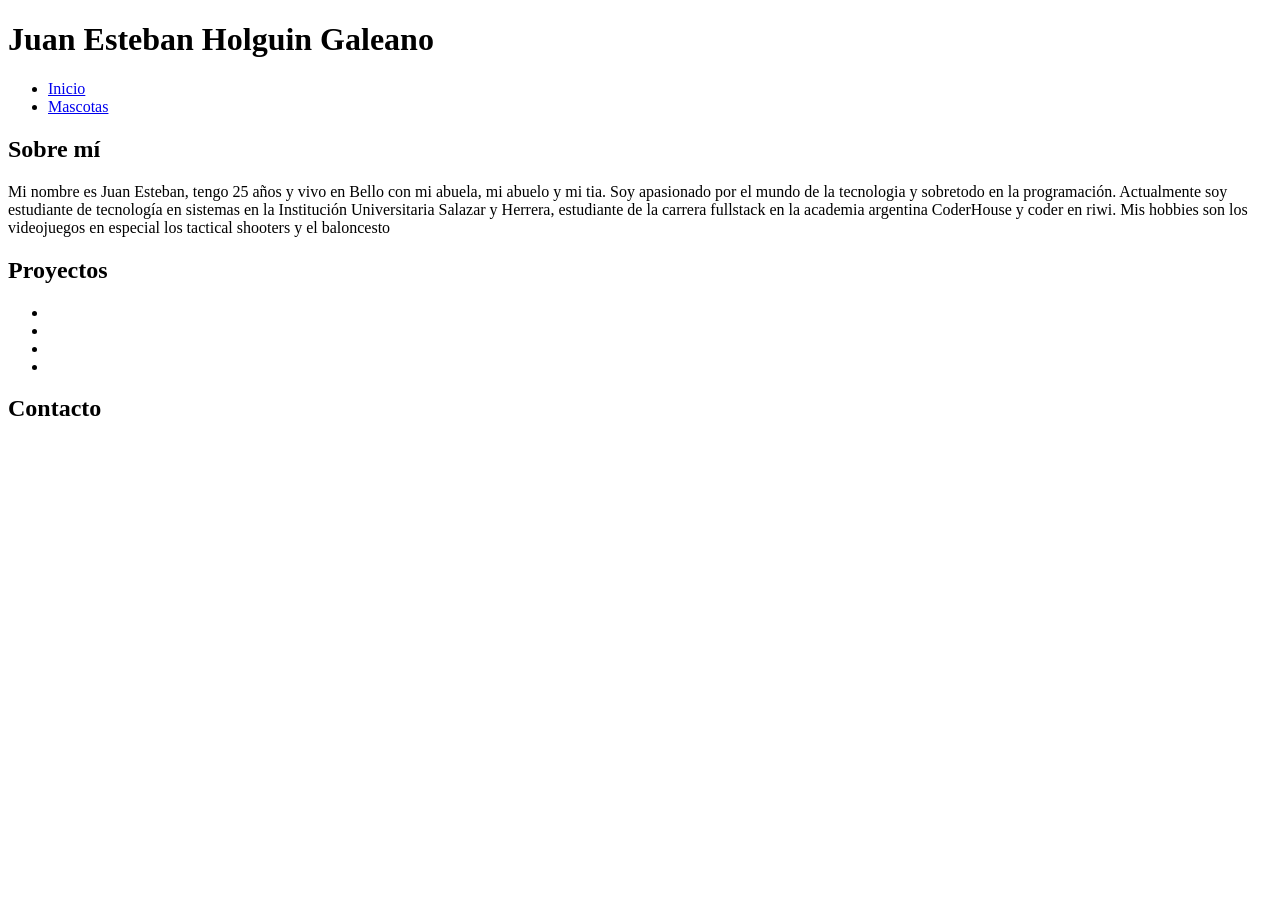
==== html_css/portafolio/index.html @ e202c08e "inicio Historia de usuario 1" ====
<!DOCTYPE html>
<html lang="en">

<head>
    <meta charset="UTF-8">
    <meta name="viewport" content="width=device-width, initial-scale=1.0">
    <link rel="stylesheet" href="style.css">
    <title>Document</title>
</head>

<body>
    <header>
        <h1>Juan Esteban Holguin Galeano</h1>
        <nav>
            <ul>
                <li><a href="./index.html">Inicio</a></li>
                <li><a href="./mascotas.html">Mascotas</a></li>
            </ul>
        </nav>
    </header>
    <section>
        <h2>Sobre mí</h2>
        <p>Mi nombre es Juan Esteban, tengo 25 años y vivo en Bello con mi abuela, mi abuelo y mi tia. Soy apasionado
            por el mundo de la tecnologia y sobretodo en la programación. Actualmente soy estudiante de tecnología en
            sistemas en la Institución Universitaria Salazar y Herrera, estudiante de la carrera fullstack en la
            academia argentina CoderHouse y coder en riwi. Mis hobbies son los videojuegos en especial los tactical
            shooters y el baloncesto</p>
    </section>
    <section>
        <h2>Proyectos</h2>
        <ul>
            <li><a href=""></a></li>
            <li><a href=""></a></li>
            <li><a href=""></a></li>
            <li><a href=""></a></li>
        </ul>
    </section>
    <section>
        <h2>Contacto</h2>
        <form action=""></form>
    </section>

</body>

</html>
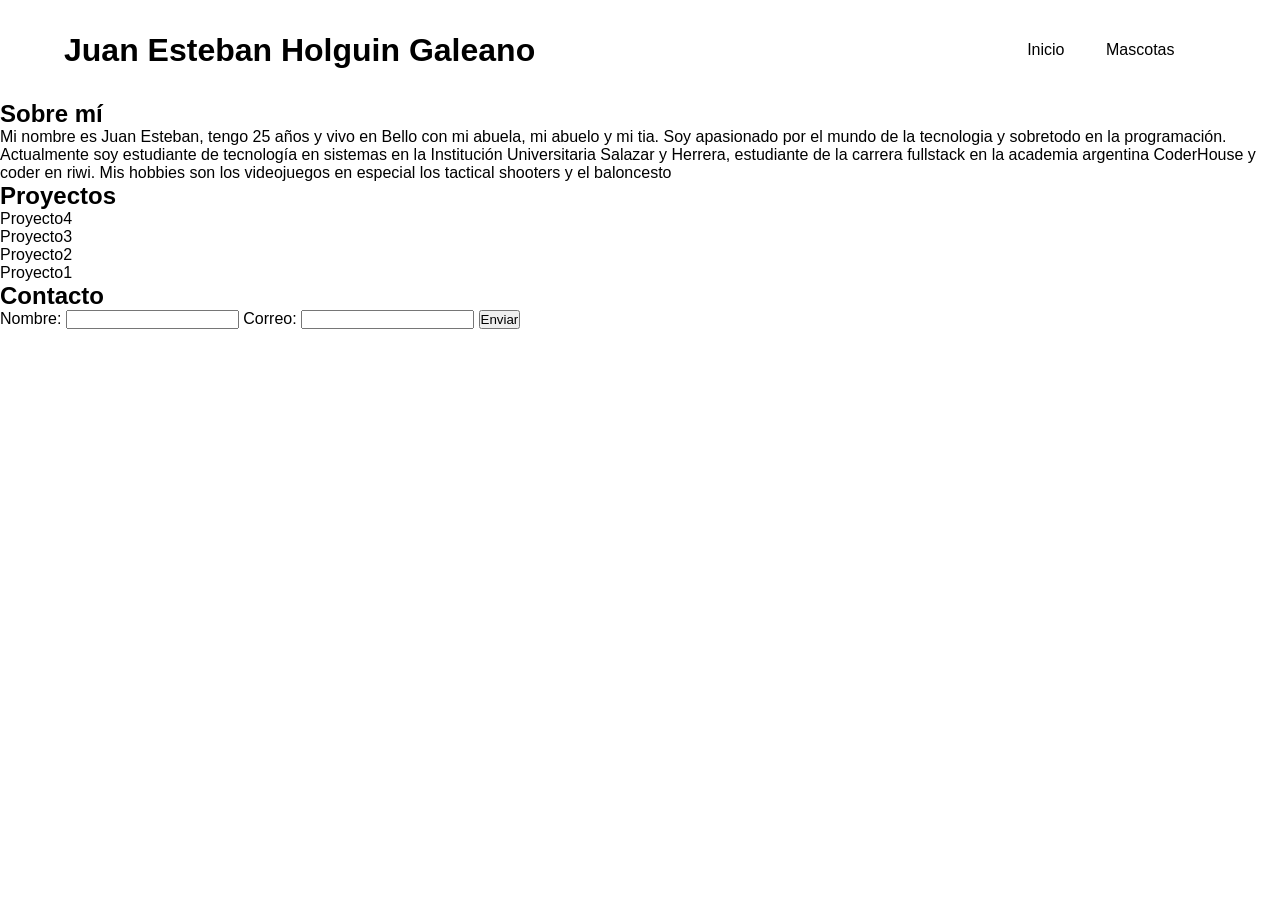
==== commit bf3e01d7: "Inicio de css" ====
--- a/html_css/portafolio/index.html
+++ b/html_css/portafolio/index.html
@@ -4,17 +4,17 @@
 <head>
     <meta charset="UTF-8">
     <meta name="viewport" content="width=device-width, initial-scale=1.0">
-    <link rel="stylesheet" href="style.css">
-    <title>Document</title>
+    <link rel="stylesheet" href="./styles.css">
+    <title>Portafolio Juan Esteban Holguin</title>
 </head>
 
 <body>
     <header>
         <h1>Juan Esteban Holguin Galeano</h1>
-        <nav>
+        <nav class="navbar">
             <ul>
-                <li><a href="./index.html">Inicio</a></li>
-                <li><a href="./mascotas.html">Mascotas</a></li>
+                <li><a class="nav-item" href="./index.html">Inicio</a></li>
+                <li><a class="nav-item" href="./mascotas.html">Mascotas</a></li>
             </ul>
         </nav>
     </header>
@@ -29,15 +29,23 @@
     <section>
         <h2>Proyectos</h2>
         <ul>
-            <li><a href=""></a></li>
-            <li><a href=""></a></li>
-            <li><a href=""></a></li>
-            <li><a href=""></a></li>
+            <li><a href="">Proyecto4</a></li>
+            <li><a href="">Proyecto3</a></li>
+            <li><a href="">Proyecto2</a></li>
+            <li><a href="">Proyecto1</a></li>
         </ul>
     </section>
     <section>
         <h2>Contacto</h2>
-        <form action=""></form>
+        <form action="">
+            <label for="name">Nombre:</label>
+            <input type="text" id="name">
+
+            <label for="email">Correo:</label>
+            <input type="email" id="email">
+
+            <input type="button" value="Enviar">
+        </form>
     </section>
 
 </body>
--- a/html_css/portafolio/styles.css
+++ b/html_css/portafolio/styles.css
@@ -0,0 +1,38 @@
+* {
+    margin: 0;
+    padding: 0;
+    box-sizing: border-box;
+    scroll-behavior: smooth;
+}
+
+body {
+    font-family: Arial, Helvetica, sans-serif;
+}
+
+ul{
+    list-style: none;;
+}
+a{
+    text-decoration: none;
+    color: black;
+}
+
+header{
+    height: 100px;
+    display: flex;
+    justify-content: space-between;
+    align-items: center;
+    padding: 0 5%;
+}
+
+/* Navbar */
+.navbar{
+    width: 20%;
+}
+.navbar > ul{
+    display: flex;
+    justify-content: space-evenly;
+}
+.nav-item:hover{
+    color: blue;
+}
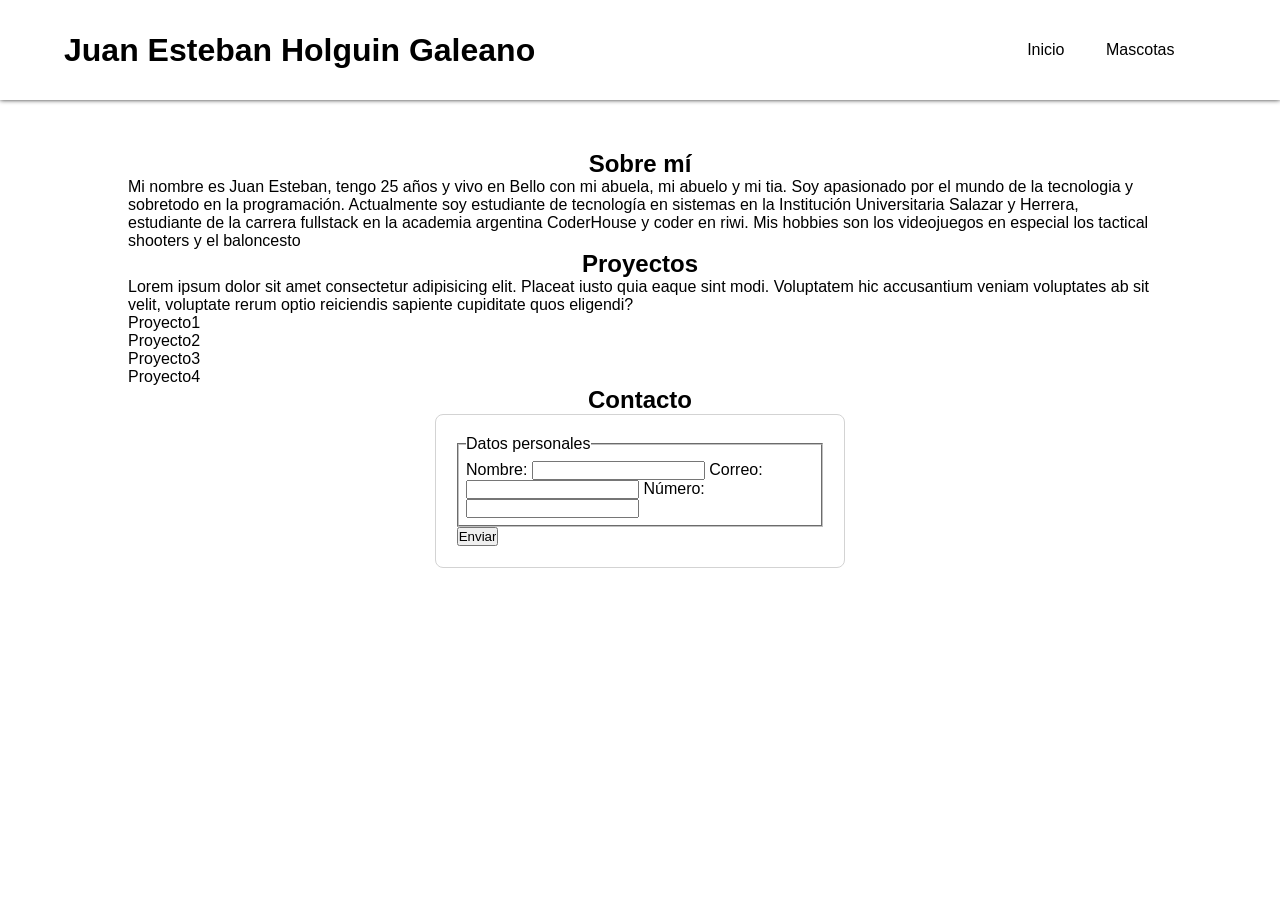
==== commit 5a7dab46: "actividades - 2" ====
--- a/html_css/portafolio/index.html
+++ b/html_css/portafolio/index.html
@@ -18,36 +18,48 @@
             </ul>
         </nav>
     </header>
-    <section>
-        <h2>Sobre mí</h2>
-        <p>Mi nombre es Juan Esteban, tengo 25 años y vivo en Bello con mi abuela, mi abuelo y mi tia. Soy apasionado
-            por el mundo de la tecnologia y sobretodo en la programación. Actualmente soy estudiante de tecnología en
-            sistemas en la Institución Universitaria Salazar y Herrera, estudiante de la carrera fullstack en la
-            academia argentina CoderHouse y coder en riwi. Mis hobbies son los videojuegos en especial los tactical
-            shooters y el baloncesto</p>
-    </section>
-    <section>
-        <h2>Proyectos</h2>
-        <ul>
-            <li><a href="">Proyecto4</a></li>
-            <li><a href="">Proyecto3</a></li>
-            <li><a href="">Proyecto2</a></li>
-            <li><a href="">Proyecto1</a></li>
-        </ul>
-    </section>
-    <section>
-        <h2>Contacto</h2>
-        <form action="">
-            <label for="name">Nombre:</label>
-            <input type="text" id="name">
+    <main>
+        <section>
+            <h2 class="title-section">Sobre mí</h2>
+            <p>Mi nombre es Juan Esteban, tengo 25 años y vivo en Bello con mi abuela, mi abuelo y mi tia. Soy
+                apasionado
+                por el mundo de la tecnologia y sobretodo en la programación. Actualmente soy estudiante de tecnología
+                en
+                sistemas en la Institución Universitaria Salazar y Herrera, estudiante de la carrera fullstack en la
+                academia argentina CoderHouse y coder en riwi. Mis hobbies son los videojuegos en especial los tactical
+                shooters y el baloncesto</p>
+        </section>
+        <section>
+            <h2 class="title-section">Proyectos</h2>
+            <p>Lorem ipsum dolor sit amet consectetur adipisicing elit. Placeat iusto quia eaque sint modi. Voluptatem hic accusantium veniam voluptates ab sit velit, voluptate rerum optio reiciendis sapiente cupiditate quos eligendi?</p>
+            <ul>
+                <li><a href="">Proyecto1</a></li>
+                <li><a href="">Proyecto2</a></li>
+                <li><a href="">Proyecto3</a></li>
+                <li><a href="">Proyecto4</a></li>
+            </ul>
+        </section>
+        <section>
+            <h2 class="title-section">Contacto</h2>
+            <div class="contact-section">
+                <form action="">
+                    <fieldset>
+                        <legend>Datos personales</legend>
+                        <label for="name">Nombre:</label>
+                        <input type="text" id="name">
 
-            <label for="email">Correo:</label>
-            <input type="email" id="email">
+                        <label for="email">Correo:</label>
+                        <input type="email" id="email">
 
-            <input type="button" value="Enviar">
-        </form>
-    </section>
+                        <label for="number">Número:</label>
+                        <input type="number" id="number">
+                    </fieldset>
 
+                    <input type="button" value="Enviar">
+                </form>
+            </div>
+        </section>
+    </main>
 </body>
 
 </html>
--- a/html_css/portafolio/styles.css
+++ b/html_css/portafolio/styles.css
@@ -16,16 +16,24 @@
     text-decoration: none;
     color: black;
 }
+main{
+    padding: 0 10%;
+}
 
+
+.title-section{
+    text-align: center  ;
+}
+/* Navbar */
 header{
     height: 100px;
     display: flex;
     justify-content: space-between;
     align-items: center;
     padding: 0 5%;
+    box-shadow: 0px .1px 5px;
+    margin-bottom: 50px;
 }
-
-/* Navbar */
 .navbar{
     width: 20%;
 }
@@ -33,6 +41,55 @@
     display: flex;
     justify-content: space-evenly;
 }
-.nav-item:hover{
-    color: blue;
+li{
+    position: relative;
 }
+.nav-item::after{
+    content: "";
+    position: absolute;
+    background-color: black;
+    bottom: 0px;
+    left: 0;
+    width: 0;
+    height: 1px;
+    transition: width .3s ease;
+}
+.nav-item:hover::after{
+    width: 100%;
+}
+
+
+/* Cards mascotas */
+.card{
+    width: 20%;
+    box-shadow: 4px 4px 8px gray;
+    margin: 20px;
+    border-radius: 8px;
+}
+.card > img{
+    width: 100%;
+    border-radius: 8px 8px 0  0;
+}
+.card > p{
+    padding: 10px;
+}
+
+/* contact-section */
+.contact-section{
+    display: flex;
+    flex-direction: column;
+    justify-content: center;
+    align-items: center;
+}
+/* formulario */
+form{
+    border: 1px solid lightgrey;
+    border-radius: 8px;
+    width: 40%;
+    padding: 2%;
+}
+fieldset{
+    padding: 2%;
+}
+
+
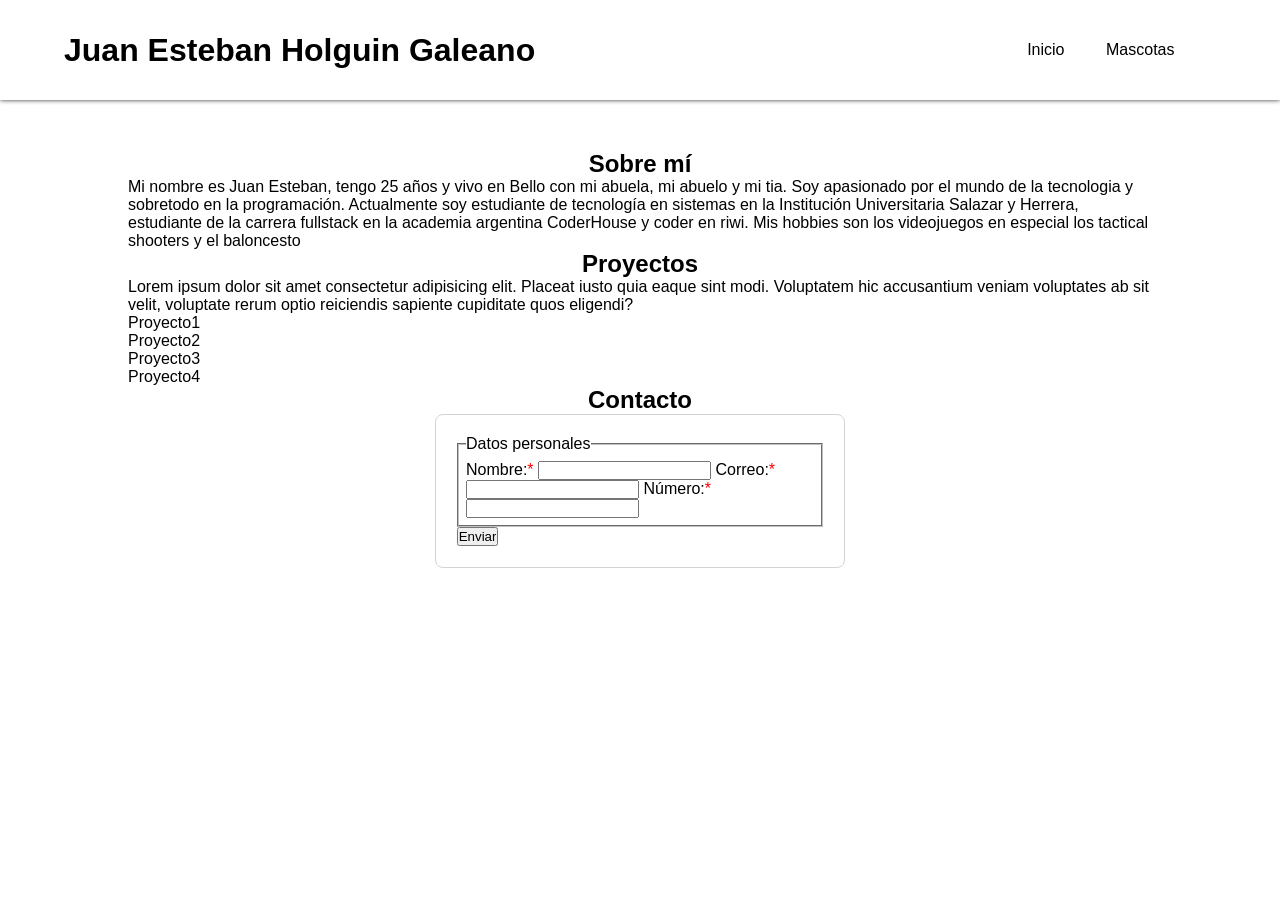
==== commit b2f20735: "modal test" ====
--- a/html_css/portafolio/index.html
+++ b/html_css/portafolio/index.html
@@ -31,7 +31,9 @@
         </section>
         <section>
             <h2 class="title-section">Proyectos</h2>
-            <p>Lorem ipsum dolor sit amet consectetur adipisicing elit. Placeat iusto quia eaque sint modi. Voluptatem hic accusantium veniam voluptates ab sit velit, voluptate rerum optio reiciendis sapiente cupiditate quos eligendi?</p>
+            <p>Lorem ipsum dolor sit amet consectetur adipisicing elit. Placeat iusto quia eaque sint modi. Voluptatem
+                hic accusantium veniam voluptates ab sit velit, voluptate rerum optio reiciendis sapiente cupiditate
+                quos eligendi?</p>
             <ul>
                 <li><a href="">Proyecto1</a></li>
                 <li><a href="">Proyecto2</a></li>
@@ -46,20 +48,22 @@
                     <fieldset>
                         <legend>Datos personales</legend>
                         <label for="name">Nombre:</label>
-                        <input type="text" id="name">
+                        <input type="text" id="name" required>
 
                         <label for="email">Correo:</label>
-                        <input type="email" id="email">
+                        <input type="email" id="email" required>
 
                         <label for="number">Número:</label>
-                        <input type="number" id="number">
+                        <input type="number" id="number" required>
                     </fieldset>
 
-                    <input type="button" value="Enviar">
+                    <input type="submit" value="Enviar">
                 </form>
             </div>
         </section>
+       
     </main>
+    
 </body>
 
 </html>
--- a/html_css/portafolio/styles.css
+++ b/html_css/portafolio/styles.css
@@ -9,23 +9,27 @@
     font-family: Arial, Helvetica, sans-serif;
 }
 
-ul{
-    list-style: none;;
+ul {
+    list-style: none;
+    ;
 }
-a{
+
+a {
     text-decoration: none;
     color: black;
 }
-main{
+
+main {
     padding: 0 10%;
 }
 
 
-.title-section{
-    text-align: center  ;
+.title-section {
+    text-align: center;
 }
+
 /* Navbar */
-header{
+header {
     height: 100px;
     display: flex;
     justify-content: space-between;
@@ -34,62 +38,116 @@
     box-shadow: 0px .1px 5px;
     margin-bottom: 50px;
 }
-.navbar{
+
+.navbar {
     width: 20%;
 }
-.navbar > ul{
+
+.navbar>ul {
     display: flex;
     justify-content: space-evenly;
 }
-li{
+
+li {
     position: relative;
 }
-.nav-item::after{
+
+.nav-item::after {
     content: "";
     position: absolute;
     background-color: black;
-    bottom: 0px;
+    bottom: 0;
     left: 0;
     width: 0;
     height: 1px;
     transition: width .3s ease;
 }
-.nav-item:hover::after{
+
+.nav-item:hover::after {
     width: 100%;
 }
 
 
 /* Cards mascotas */
-.card{
+.card {
     width: 20%;
     box-shadow: 4px 4px 8px gray;
     margin: 20px;
     border-radius: 8px;
+    transition: transform 1s ease;
 }
-.card > img{
+
+.card:hover {
+    transform: scale(1.1);
+}
+
+.card>img {
     width: 100%;
-    border-radius: 8px 8px 0  0;
+    border-radius: 8px 8px 0 0;
 }
-.card > p{
+
+.card>p {
     padding: 10px;
 }
 
 /* contact-section */
-.contact-section{
+.contact-section {
     display: flex;
     flex-direction: column;
     justify-content: center;
     align-items: center;
 }
+
 /* formulario */
-form{
+form {
     border: 1px solid lightgrey;
     border-radius: 8px;
     width: 40%;
     padding: 2%;
 }
-fieldset{
+
+form label::after {
+    content: "*";
+    color: red;
+}
+
+fieldset {
     padding: 2%;
 }
 
+/* Estilos para el diálogo */
+dialog {
+    border: none;
+    /* Quitar borde predeterminado */
+    padding: 20px;
+    background-color: white;
+    border-radius: 8px;
+    width: 80%;
+    max-width: 500px;
 
+    /* Transiciones */
+    opacity: 0;
+    transform: scale(0.95);
+    /* Comienza ligeramente más pequeño */
+    transition: opacity 2s ease, transform 5s ease;
+    /* Transición suave para opacidad y tamaño */
+
+    /* Estilo de sombra */
+    box-shadow: 4px 4px 0px rgba(0, 0, 0, 0.1);
+
+    /* Asegurarse de que el diálogo esté centrado */
+    position: fixed;
+    top: 50%;
+    /* Posicionar verticalmente en el centro */
+    left: 50%;
+    /* Posicionar horizontalmente en el centro */
+    transform: translate(-50%, -50%);
+    /* Ajustar el diálogo a su tamaño completo */
+
+}
+
+/* Estilo para el fondo oscuro (overlay) */
+dialog::backdrop {
+    background: rgba(151, 49, 49, 0.5);
+    /* Fondo oscuro con opacidad */
+}
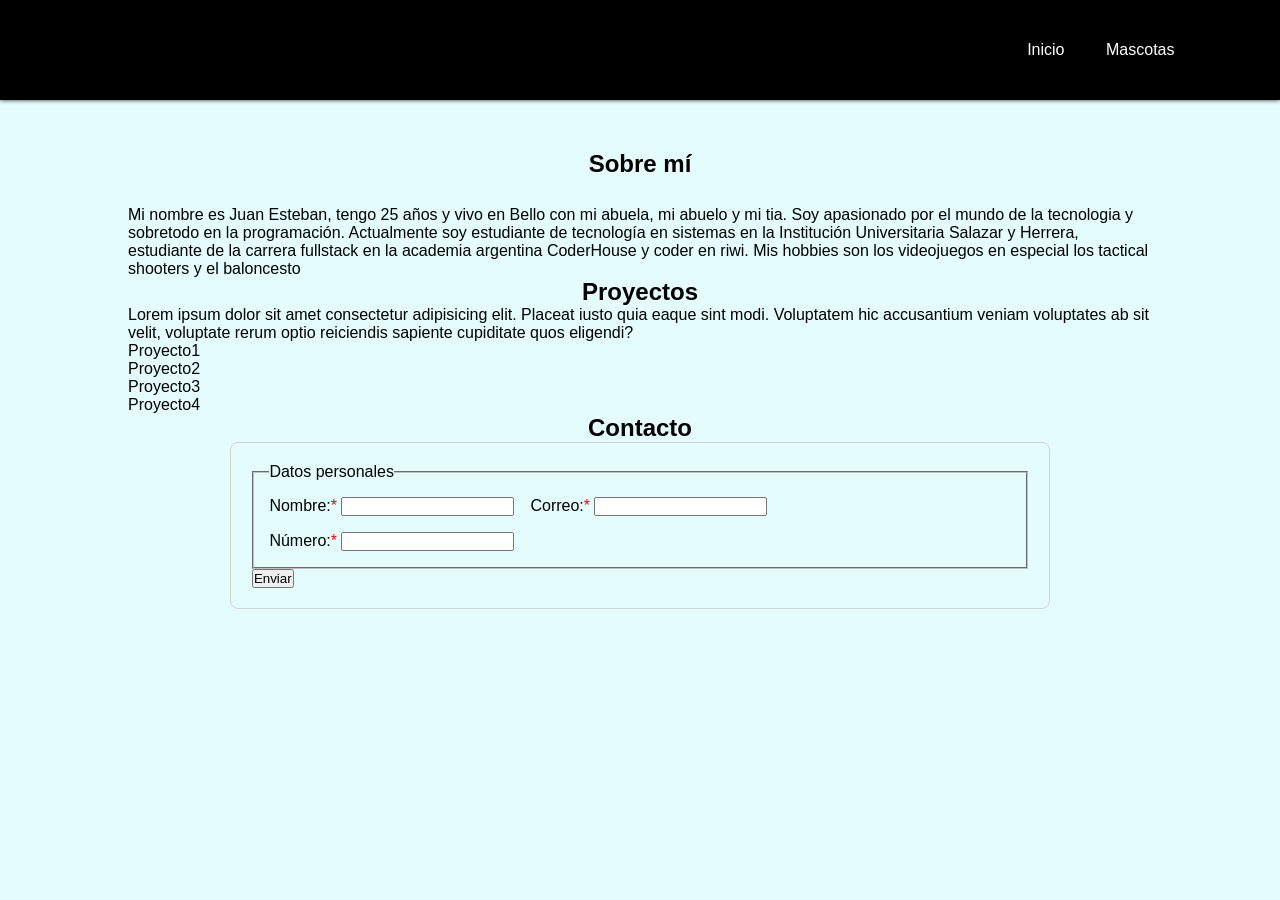
==== commit c15af08c: "HU semana 1 modulo 2" ====
--- a/html_css/portafolio/index.html
+++ b/html_css/portafolio/index.html
@@ -21,6 +21,8 @@
     <main>
         <section>
             <h2 class="title-section">Sobre mí</h2>
+        <h1>Juan Esteban Holguin Galeano</h1>
+
             <p>Mi nombre es Juan Esteban, tengo 25 años y vivo en Bello con mi abuela, mi abuelo y mi tia. Soy
                 apasionado
                 por el mundo de la tecnologia y sobretodo en la programación. Actualmente soy estudiante de tecnología
@@ -35,10 +37,10 @@
                 hic accusantium veniam voluptates ab sit velit, voluptate rerum optio reiciendis sapiente cupiditate
                 quos eligendi?</p>
             <ul>
-                <li><a href="">Proyecto1</a></li>
-                <li><a href="">Proyecto2</a></li>
-                <li><a href="">Proyecto3</a></li>
-                <li><a href="">Proyecto4</a></li>
+                <li><a target="_blank" href="https://moodle.riwi.io">Proyecto1</a></li>
+                <li><a target="_blank" href="https://github.com">Proyecto2</a></li>
+                <li><a target="_blank" href="https://chatgpt.com">Proyecto3</a></li>
+                <li><a target="_blank" href="https://v0.app/">Proyecto4</a></li>
             </ul>
         </section>
         <section>
@@ -47,23 +49,28 @@
                 <form action="">
                     <fieldset>
                         <legend>Datos personales</legend>
-                        <label for="name">Nombre:</label>
-                        <input type="text" id="name" required>
+                        <div>
+                            <label for="name">Nombre:</label>
+                            <input type="text" id="name" required>
+                        </div>
+                        <div>
+                            <label for="email">Correo:</label>
+                            <input type="email" id="email" required>
+                        </div>
 
-                        <label for="email">Correo:</label>
-                        <input type="email" id="email" required>
-
-                        <label for="number">Número:</label>
-                        <input type="number" id="number" required>
+                        <div>
+                            <label for="number">Número:</label>
+                            <input type="number" id="number" required>
+                        </div>
                     </fieldset>
 
                     <input type="submit" value="Enviar">
                 </form>
             </div>
         </section>
-       
+
     </main>
-    
+
 </body>
 
 </html>
--- a/html_css/portafolio/styles.css
+++ b/html_css/portafolio/styles.css
@@ -7,6 +7,7 @@
 
 body {
     font-family: Arial, Helvetica, sans-serif;
+    background-color: rgba(40, 231, 238, 0.123);
 }
 
 ul {
@@ -37,6 +38,8 @@
     padding: 0 5%;
     box-shadow: 0px .1px 5px;
     margin-bottom: 50px;
+    background-color: black;
+    
 }
 
 .navbar {
@@ -52,15 +55,21 @@
     position: relative;
 }
 
+.nav-item {
+    color: white;
+}
+
 .nav-item::after {
     content: "";
     position: absolute;
-    background-color: black;
+    background-color: transparent;
     bottom: 0;
     left: 0;
     width: 0;
-    height: 1px;
+    height: 5px;
     transition: width .3s ease;
+    background-image: url("https://static.vecteezy.com/system/resources/thumbnails/003/027/376/small/fire-flames-on-abstract-art-black-background-free-photo.jpg");
+    animation: animate 20s linear infinite;
 }
 
 .nav-item:hover::after {
@@ -69,16 +78,22 @@
 
 
 /* Cards mascotas */
+.mascotas-container {
+    display: flex;
+    flex-wrap: wrap;
+}
+
 .card {
-    width: 20%;
+    width: 300px;
     box-shadow: 4px 4px 8px gray;
+    background-color: white;
     margin: 20px;
     border-radius: 8px;
     transition: transform 1s ease;
 }
 
 .card:hover {
-    transform: scale(1.1);
+    transform: scale(1.02);
 }
 
 .card>img {
@@ -102,8 +117,9 @@
 form {
     border: 1px solid lightgrey;
     border-radius: 8px;
-    width: 40%;
+    width: 80%;
     padding: 2%;
+    min-width: fit-content;
 }
 
 form label::after {
@@ -112,42 +128,49 @@
 }
 
 fieldset {
+    display: flex;
+    flex-wrap: wrap;
+    gap: 1em;
     padding: 2%;
 }
 
 /* Estilos para el diálogo */
 dialog {
     border: none;
-    /* Quitar borde predeterminado */
     padding: 20px;
     background-color: white;
     border-radius: 8px;
     width: 80%;
     max-width: 500px;
 
-    /* Transiciones */
     opacity: 0;
-    transform: scale(0.95);
-    /* Comienza ligeramente más pequeño */
-    transition: opacity 2s ease, transform 5s ease;
-    /* Transición suave para opacidad y tamaño */
-
-    /* Estilo de sombra */
+    transition: opacity 1s ease;
     box-shadow: 4px 4px 0px rgba(0, 0, 0, 0.1);
 
-    /* Asegurarse de que el diálogo esté centrado */
+    /*diálogo esté centrado */
     position: fixed;
     top: 50%;
-    /* Posicionar verticalmente en el centro */
     left: 50%;
-    /* Posicionar horizontalmente en el centro */
     transform: translate(-50%, -50%);
-    /* Ajustar el diálogo a su tamaño completo */
 
 }
 
-/* Estilo para el fondo oscuro (overlay) */
+
 dialog::backdrop {
-    background: rgba(151, 49, 49, 0.5);
-    /* Fondo oscuro con opacidad */
+    background-color: rgba(0, 0, 0, .5);
+}
+
+
+h1{
+    background-image: url("https://static.vecteezy.com/system/resources/thumbnails/003/027/376/small/fire-flames-on-abstract-art-black-background-free-photo.jpg");
+    background-size: cover;
+    background-clip: text;
+    color: transparent;
+    animation: animate 20s linear infinite;
+}
+
+@keyframes animate{
+    to{
+        background-position: -500px;
+    }
 }
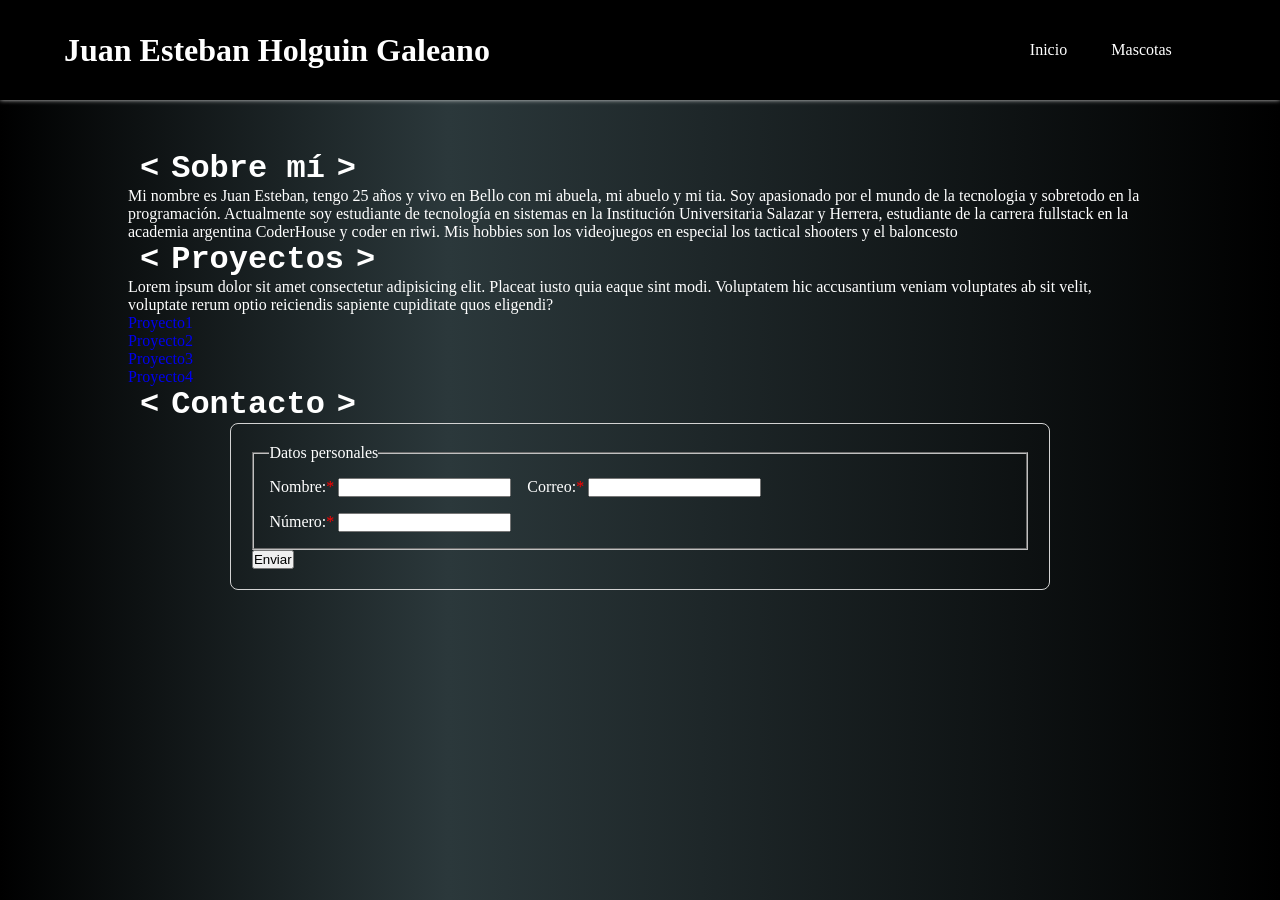
==== commit bcb6ba26: "HU" ====
--- a/html_css/portafolio/index.html
+++ b/html_css/portafolio/index.html
@@ -21,9 +21,7 @@
     <main>
         <section>
             <h2 class="title-section">Sobre mí</h2>
-        <h1>Juan Esteban Holguin Galeano</h1>
-
-            <p>Mi nombre es Juan Esteban, tengo 25 años y vivo en Bello con mi abuela, mi abuelo y mi tia. Soy
+            <p class="paragraph">Mi nombre es Juan Esteban, tengo 25 años y vivo en Bello con mi abuela, mi abuelo y mi tia. Soy
                 apasionado
                 por el mundo de la tecnologia y sobretodo en la programación. Actualmente soy estudiante de tecnología
                 en
@@ -33,7 +31,7 @@
         </section>
         <section>
             <h2 class="title-section">Proyectos</h2>
-            <p>Lorem ipsum dolor sit amet consectetur adipisicing elit. Placeat iusto quia eaque sint modi. Voluptatem
+            <p class="paragraph">Lorem ipsum dolor sit amet consectetur adipisicing elit. Placeat iusto quia eaque sint modi. Voluptatem
                 hic accusantium veniam voluptates ab sit velit, voluptate rerum optio reiciendis sapiente cupiditate
                 quos eligendi?</p>
             <ul>
--- a/html_css/portafolio/styles.css
+++ b/html_css/portafolio/styles.css
@@ -6,27 +6,52 @@
 }
 
 body {
-    font-family: Arial, Helvetica, sans-serif;
-    background-color: rgba(40, 231, 238, 0.123);
+    font-family: 'Lucida Sans', 'Lucida Sans Regular';
+    /* font-family: Arial, Helvetica, sans-serif; */
+    /* background-color: rgba(40, 231, 238, 0.123); */
+    background: linear-gradient(90deg, rgba(0, 0, 0, 1) 0%, rgba(43, 56, 59, 1) 35%, rgba(0, 0, 0, 1) 100%);
+    color: white;
 }
 
 ul {
     list-style: none;
-    ;
 }
 
 a {
     text-decoration: none;
-    color: black;
 }
 
 main {
     padding: 0 10%;
 }
 
-
 .title-section {
-    text-align: center;
+    font-size:xx-large;
+  font-family: 'Courier New', Courier, monospace;
+  overflow: hidden; 
+  width: 0; 
+  white-space: nowrap; 
+  animation: typing 4s steps(90) 1s forwards;
+}
+
+
+.title-section::after {
+    content: ">";
+    font-weight:bolder;
+    margin: 0 12px;
+}
+
+
+
+.title-section::before {
+    content: "<";
+    font-weight: 700;
+    margin: 0 12px;
+
+}
+
+.paragraph{
+    font-family: 'Tahoma';
 }
 
 /* Navbar */
@@ -39,7 +64,6 @@
     box-shadow: 0px .1px 5px;
     margin-bottom: 50px;
     background-color: black;
-    
 }
 
 .navbar {
@@ -63,12 +87,12 @@
     content: "";
     position: absolute;
     background-color: transparent;
-    bottom: 0;
+    bottom: -5px;
     left: 0;
     width: 0;
     height: 5px;
+    background-image: url("https://static.vecteezy.com/system/resources/thumbnails/003/027/376/small/fire-flames-on-abstract-art-black-background-free-photo.jpg");
     transition: width .3s ease;
-    background-image: url("https://static.vecteezy.com/system/resources/thumbnails/003/027/376/small/fire-flames-on-abstract-art-black-background-free-photo.jpg");
     animation: animate 20s linear infinite;
 }
 
@@ -89,7 +113,8 @@
     background-color: white;
     margin: 20px;
     border-radius: 8px;
-    transition: transform 1s ease;
+    color: black;
+    transition: transform .2s ease;
 }
 
 .card:hover {
@@ -160,17 +185,26 @@
     background-color: rgba(0, 0, 0, .5);
 }
 
-
+/* 
 h1{
     background-image: url("https://static.vecteezy.com/system/resources/thumbnails/003/027/376/small/fire-flames-on-abstract-art-black-background-free-photo.jpg");
     background-size: cover;
     background-clip: text;
     color: transparent;
     animation: animate 20s linear infinite;
-}
-
-@keyframes animate{
-    to{
+} */
+
+@keyframes animate {
+    to {
         background-position: -500px;
     }
+}
+
+@keyframes typing {
+  from {
+    width: 0;
+  }
+  to {
+    width: 100%;
+  }
 }
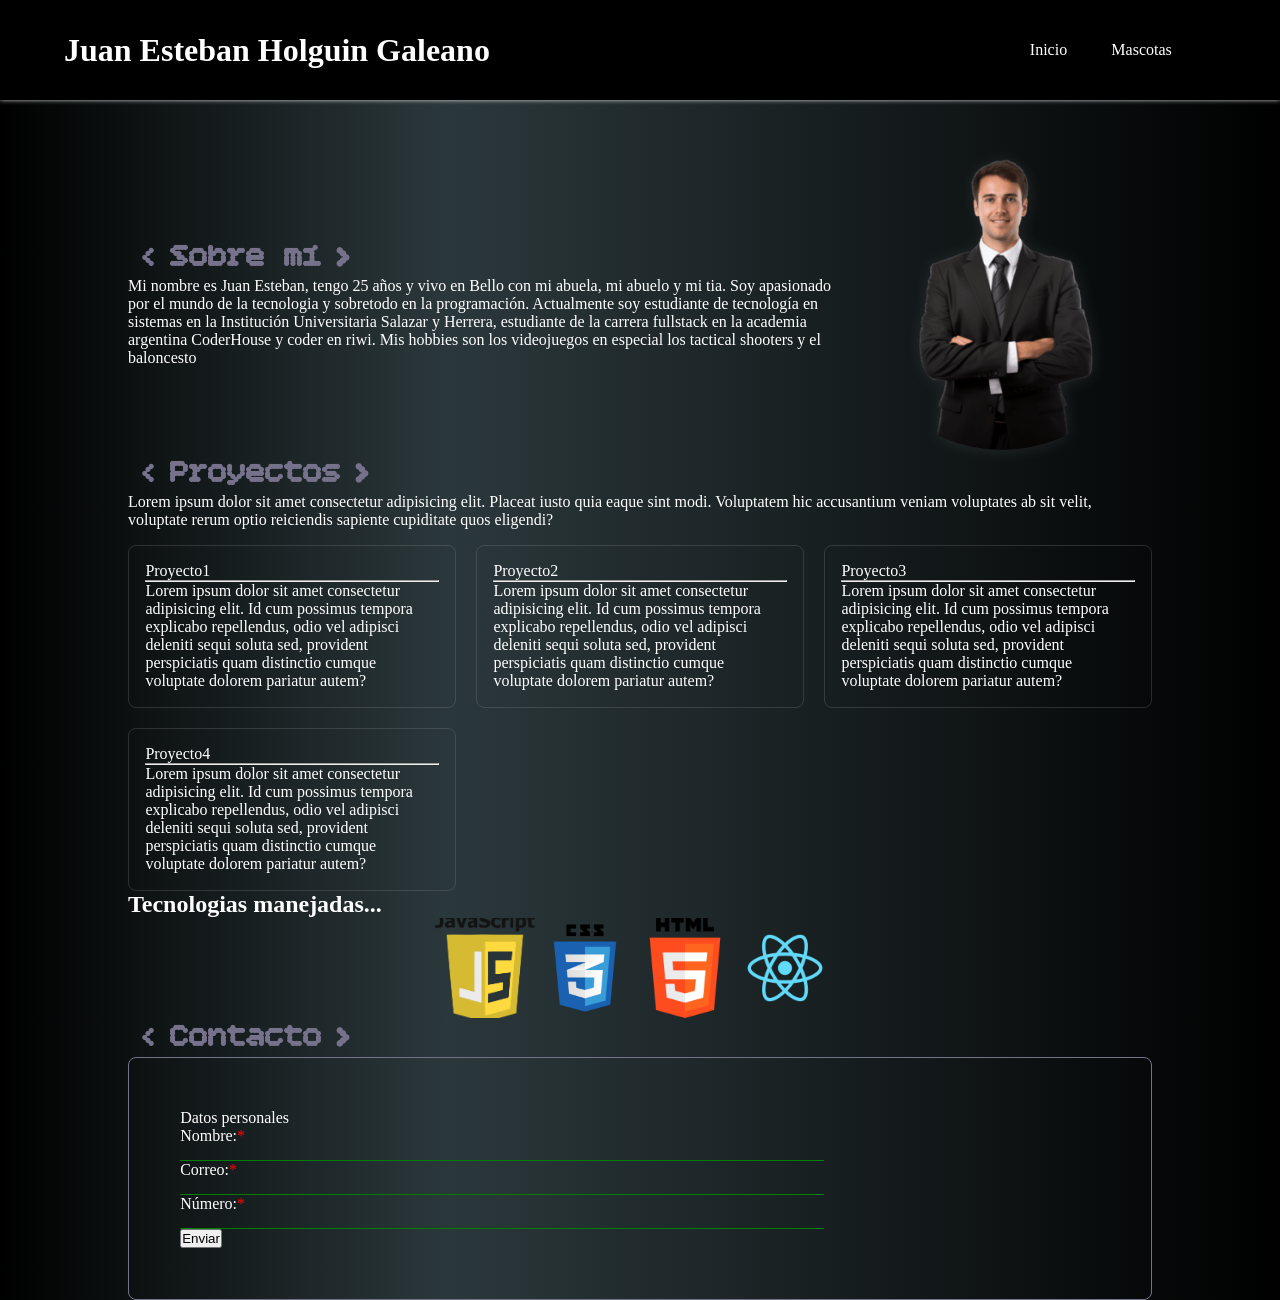
==== commit 7be8a5dc: "portafolio" ====
--- a/html_css/portafolio/index.html
+++ b/html_css/portafolio/index.html
@@ -5,6 +5,10 @@
     <meta charset="UTF-8">
     <meta name="viewport" content="width=device-width, initial-scale=1.0">
     <link rel="stylesheet" href="./styles.css">
+    <link rel="preconnect" href="https://fonts.googleapis.com">
+    <link rel="preconnect" href="https://fonts.gstatic.com" crossorigin>
+    <link href="https://fonts.googleapis.com/css2?family=Bitcount+Grid+Single:wght@100..900&display=swap"
+        rel="stylesheet">
     <title>Portafolio Juan Esteban Holguin</title>
 </head>
 
@@ -19,48 +23,123 @@
         </nav>
     </header>
     <main>
-        <section>
-            <h2 class="title-section">Sobre mí</h2>
-            <p class="paragraph">Mi nombre es Juan Esteban, tengo 25 años y vivo en Bello con mi abuela, mi abuelo y mi tia. Soy
-                apasionado
-                por el mundo de la tecnologia y sobretodo en la programación. Actualmente soy estudiante de tecnología
-                en
-                sistemas en la Institución Universitaria Salazar y Herrera, estudiante de la carrera fullstack en la
-                academia argentina CoderHouse y coder en riwi. Mis hobbies son los videojuegos en especial los tactical
-                shooters y el baloncesto</p>
+        <section class="about-me-section">
+            <div class="about-me">
+                <h2 class="title-section">Sobre mí</h2>
+                <p class="paragraph">Mi nombre es Juan Esteban, tengo 25 años y vivo en Bello con mi abuela, mi abuelo y
+                    mi tia. Soy
+                    apasionado
+                    por el mundo de la tecnologia y sobretodo en la programación. Actualmente soy estudiante de
+                    tecnología
+                    en
+                    sistemas en la Institución Universitaria Salazar y Herrera, estudiante de la carrera fullstack en la
+                    academia argentina CoderHouse y coder en riwi. Mis hobbies son los videojuegos en especial los
+                    tactical
+                    shooters y el baloncesto</p>
+            </div>
+            <figure>
+                <img class="img" src="./assets/PNG/cv.png" alt="Descripción de la imagen">
+            </figure>
         </section>
         <section>
             <h2 class="title-section">Proyectos</h2>
-            <p class="paragraph">Lorem ipsum dolor sit amet consectetur adipisicing elit. Placeat iusto quia eaque sint modi. Voluptatem
+            <p class="paragraph">Lorem ipsum dolor sit amet consectetur adipisicing elit. Placeat iusto quia eaque sint
+                modi. Voluptatem
                 hic accusantium veniam voluptates ab sit velit, voluptate rerum optio reiciendis sapiente cupiditate
                 quos eligendi?</p>
-            <ul>
-                <li><a target="_blank" href="https://moodle.riwi.io">Proyecto1</a></li>
-                <li><a target="_blank" href="https://github.com">Proyecto2</a></li>
-                <li><a target="_blank" href="https://chatgpt.com">Proyecto3</a></li>
-                <li><a target="_blank" href="https://v0.app/">Proyecto4</a></li>
+            <ul class="proyects-container">
+                <li><a target="_blank" href="https://moodle.riwi.io">
+                        <div class="proyect-card">
+                            <p>Proyecto1</p>
+                            <hr>
+                            <p>Lorem ipsum dolor sit amet consectetur adipisicing elit. Id cum possimus tempora
+                                explicabo repellendus, odio vel adipisci deleniti sequi soluta sed, provident
+                                perspiciatis quam distinctio cumque voluptate dolorem pariatur autem?</p>
+                        </div>
+                    </a></li>
+                <li><a target="_blank" href="https://github.com">
+                        <div class="proyect-card">
+                            <p>Proyecto2</p>
+                            <hr>
+                            <p>Lorem ipsum dolor sit amet consectetur adipisicing elit. Id cum possimus tempora
+                                explicabo repellendus, odio vel adipisci deleniti sequi soluta sed, provident
+                                perspiciatis quam distinctio cumque voluptate dolorem pariatur autem?</p>
+                        </div>
+                    </a></li>
+                <li><a target="_blank" href="https://chatgpt.com">
+                        <div class="proyect-card">
+                            <p>Proyecto3</p>
+                            <hr>
+                            <p>Lorem ipsum dolor sit amet consectetur adipisicing elit. Id cum possimus tempora
+                                explicabo repellendus, odio vel adipisci deleniti sequi soluta sed, provident
+                                perspiciatis quam distinctio cumque voluptate dolorem pariatur autem?</p>
+                        </div>
+                    </a></li>
+                <li><a target="_blank" href="https://v0.app/">
+                        <div class="proyect-card">
+                            <p>Proyecto4</p>
+                            <hr>
+                            <p>Lorem ipsum dolor sit amet consectetur adipisicing elit. Id cum possimus tempora
+                                explicabo repellendus, odio vel adipisci deleniti sequi soluta sed, provident
+                                perspiciatis quam distinctio cumque voluptate dolorem pariatur autem?</p>
+                        </div>
+                    </a></li>
             </ul>
+        </section>
+        <section class="tecnologies-container">
+            <h2>Tecnologias manejadas...</h2>
+            <div class="container-slider">
+                <div class="slider">
+                    <div class="slide-track">
+                        <div class="slide"><img src="./assets/PNG/js.png"></div>
+                        <div class="slide"><img src="./assets/PNG/css.png"></div>
+                        <div class="slide"><img src="./assets/PNG/html.png"></div>
+                        <div class="slide"><img src="./assets/PNG/react.png"></div>
+                        <div class="slide"><img src="./assets/PNG/sass.png"></div>
+
+                        <!-- Duplicado para loop infinito -->
+                        <div class="slide"><img src="./assets/PNG/js.png"></div>
+                        <div class="slide"><img src="./assets/PNG/css.png"></div>
+                        <div class="slide"><img src="./assets/PNG/html.png"></div>
+                        <div class="slide"><img src="./assets/PNG/react.png"></div>
+                        <div class="slide"><img src="./assets/PNG/sass.png"></div>
+                    </div>
+                </div>
+            </div>
+            <!-- <div class="tecnologies">
+                <div class="tecnologies-wrapper">
+                    <img src="./assets/PNG/js.png" alt="">
+                    <img src="./assets/PNG/html.png" alt="">
+                    <img src="./assets/PNG/css.png" alt="">
+                    <img src="./assets/PNG/react.png" alt="">
+                    <img src="./assets/PNG/sass.png" alt="">
+
+                    <img src="./assets/PNG/js.png" alt="">
+                    <img src="./assets/PNG/html.png" alt="">
+                    <img src="./assets/PNG/css.png" alt="">
+                    <img src="./assets/PNG/react.png" alt="">
+                    <img src="./assets/PNG/sass.png" alt="">
+                </div>
+            </div> -->
         </section>
         <section>
             <h2 class="title-section">Contacto</h2>
             <div class="contact-section">
                 <form action="">
-                    <fieldset>
-                        <legend>Datos personales</legend>
-                        <div>
-                            <label for="name">Nombre:</label>
-                            <input type="text" id="name" required>
-                        </div>
-                        <div>
-                            <label for="email">Correo:</label>
-                            <input type="email" id="email" required>
-                        </div>
+                    <legend>Datos personales</legend>
+                    <div class="input-container">
+                        <label for="name">Nombre:</label>
+                        <input type="text" id="name" required>
+                    </div>
+                    <div class="input-container">
+                        <label for="email">Correo:</label>
+                        <input type="email" id="email" required>
+                    </div>
 
-                        <div>
-                            <label for="number">Número:</label>
-                            <input type="number" id="number" required>
-                        </div>
-                    </fieldset>
+                    <div class="input-container">
+                        <label for="number">Número:</label>
+                        <input type="number" id="number" required>
+                    </div>
 
                     <input type="submit" value="Enviar">
                 </form>
--- a/html_css/portafolio/styles.css
+++ b/html_css/portafolio/styles.css
@@ -7,8 +7,6 @@
 
 body {
     font-family: 'Lucida Sans', 'Lucida Sans Regular';
-    /* font-family: Arial, Helvetica, sans-serif; */
-    /* background-color: rgba(40, 231, 238, 0.123); */
     background: linear-gradient(90deg, rgba(0, 0, 0, 1) 0%, rgba(43, 56, 59, 1) 35%, rgba(0, 0, 0, 1) 100%);
     color: white;
 }
@@ -18,6 +16,7 @@
 }
 
 a {
+    color: white;
     text-decoration: none;
 }
 
@@ -26,18 +25,18 @@
 }
 
 .title-section {
-    font-size:xx-large;
-  font-family: 'Courier New', Courier, monospace;
-  overflow: hidden; 
-  width: 0; 
-  white-space: nowrap; 
-  animation: typing 4s steps(90) 1s forwards;
+    font-size: xx-large;
+    font-family: "Bitcount Grid Single", system-ui;
+    overflow: hidden;
+    width: 0;
+    white-space: nowrap;
+    animation: typing 4s steps(90) 1s forwards;
 }
 
 
 .title-section::after {
     content: ">";
-    font-weight:bolder;
+    font-weight: bolder;
     margin: 0 12px;
 }
 
@@ -50,11 +49,11 @@
 
 }
 
-.paragraph{
+.paragraph {
     font-family: 'Tahoma';
 }
 
-/* Navbar */
+/* #region NavBar */
 header {
     height: 100px;
     display: flex;
@@ -100,6 +99,84 @@
     width: 100%;
 }
 
+/* #endregion */
+
+/* #region about-me */
+.about-me-section {
+    display: flex;
+    flex-direction: column;
+    align-items: center;
+}
+
+.about-me-section .img {
+    width: 300px;
+    height: 300px;
+    border-radius: 50%;
+    filter: drop-shadow(1px 1px 8px rgba(255, 255, 255, 0.089));
+}
+
+/* #endregion */
+
+/* #region proyects */
+.proyects-container {
+    margin-top: 1em;
+    display: grid;
+    gap: 20px;
+    /* flex-direction: column;
+    justify-content: center;
+    align-items: center; */
+}
+
+.proyect-card {
+    padding: 5%;
+    border: 1px solid rgba(128, 128, 128, 0.288);
+    border-radius: 8px;
+}
+.proyect-card:hover {
+    transform: scale(1.03);
+    transition: all .5s ease;
+}
+
+.container-slider{
+    width: 100%;
+    display: flex;
+    justify-content: center;
+    align-items: center;
+
+}
+.slider {
+    width: 40%;
+    overflow: hidden;
+    display: flex;
+    align-items: center;
+}
+
+.slide-track {
+    display: flex;
+    justify-content: center;
+    align-items: center;
+    width: calc(100px * 10);
+    /* 4 imágenes x 2 duplicadas */
+    animation: scroll 20s linear infinite;
+}
+
+.slide {
+    width: 100px;
+    /* ancho de cada imagen */
+    height: 100px;
+    /* alto de cada imagen */
+    display: flex;
+    justify-content: center;
+    align-items: center;
+}
+
+.slide img {
+    width: 100%;
+    height: 100%;
+    object-fit: cover;
+}
+
+/* #endregion */
 
 /* Cards mascotas */
 .mascotas-container {
@@ -140,10 +217,10 @@
 
 /* formulario */
 form {
-    border: 1px solid lightgrey;
+    border: 1px solid #72728B;
     border-radius: 8px;
-    width: 80%;
-    padding: 2%;
+    width: 100%;
+    padding: 5%;
     min-width: fit-content;
 }
 
@@ -152,11 +229,21 @@
     color: red;
 }
 
-fieldset {
-    display: flex;
-    flex-wrap: wrap;
-    gap: 1em;
-    padding: 2%;
+
+
+.input-container {
+    width: 70%;
+    display: flex;
+    flex-direction: column;
+}
+
+.input-container>input {
+    border: 0;
+    background-color: transparent;
+    border-bottom: 1px solid green;
+    outline: none;
+    color: white;
+
 }
 
 /* Estilos para el diálogo */
@@ -185,14 +272,6 @@
     background-color: rgba(0, 0, 0, .5);
 }
 
-/* 
-h1{
-    background-image: url("https://static.vecteezy.com/system/resources/thumbnails/003/027/376/small/fire-flames-on-abstract-art-black-background-free-photo.jpg");
-    background-size: cover;
-    background-clip: text;
-    color: transparent;
-    animation: animate 20s linear infinite;
-} */
 
 @keyframes animate {
     to {
@@ -201,10 +280,52 @@
 }
 
 @keyframes typing {
-  from {
-    width: 0;
-  }
-  to {
-    width: 100%;
-  }
+    0% {
+        width: 0;
+    }
+
+    50% {
+        color: violet;
+    }
+
+    100% {
+        width: 100%;
+        color: #76728b;
+    }
+}
+
+@keyframes scroll {
+    0% {
+        transform: translateX(0);
+    }
+
+    100% {
+        transform: translateX(calc(-100px * 5));
+    }
+
+    /* desplaza las originales */
+}
+
+@media (min-width: 768px) {
+    .about-me-section {
+        flex-direction: row;
+        justify-content: space-between;
+
+    }
+
+    .about-me-section>.about-me {
+        width: 70%;
+    }
+
+    .proyects-container {
+        display: grid;
+        grid-template-columns: repeat(2, 1fr);
+    }
+}
+@media (min-width: 1024px) {
+
+    .proyects-container {
+        display: grid;
+        grid-template-columns: repeat(3, 1fr);
+    }
 }
